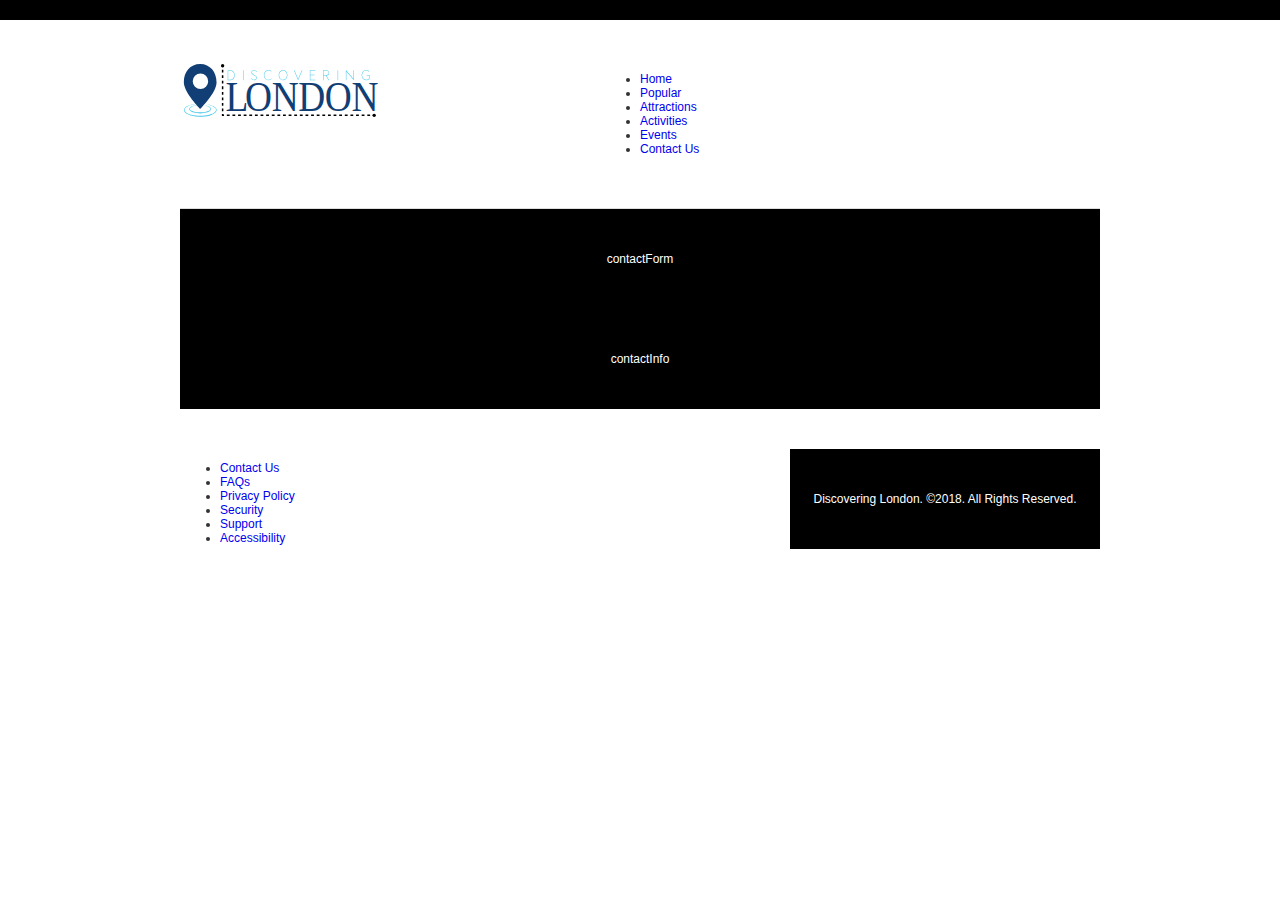
==== contact.html @ abc46d83 "HTML files" ====
<!doctype html>
<html lang="en">
    <head>
        <meta charset="UTF-8">
        <title>Contact - Discovering London</title>
        <link href="css/main.css" rel="stylesheet" type="text/css" media="screen">
    </head>

    <body>
        <!-- Top Bar -->
        <section id="topBar">
            <h2 class="hidden">Top Bar</h2>
        </section><!--End topBar-->
    	
        <div id="siteContainer">
            <h1 class="hidden">Discovering London</h1>

        	<header id="mainHeader">
                <!-- Logo -->
            	<div id="logo"><img src="images/logo.svg" alt="Discovering London Logo"></div><!--End logo-->

                <!-- Main Nav -->
                <nav id="mainNav">
                    <h2 class="hidden">Main Navigation</h2>
                    
                    <ul>
                        <li><a href="index.html">Home</a></li>
                        <li><a href="popular.html">Popular</a></li>
                        <li><a href="#">Attractions</a></li>
                        <li><a href="#">Activities</a></li>
                        <li><a href="#">Events</a></li>
                        <li><a href="contact.html">Contact Us</a></li>
                    </ul>
                </nav><!--End mainNav-->
            </header><!--End mainHeader-->

            <!-- Contact Content -->
            <section id="contactContent">
                <h2 class="hidden">Contact Us</h2>

            	<section id="contactForm">
                    <h3 class="hidden">Contact Form</h3>

                    <p>contactForm</p>
                </section><!--End contactForm-->

            	<section id="contactInfo">
                    <h3 class="hidden">Contact Info</h3>

                    <p>contactInfo</p>
                </section><!--End contactInfo-->
            </section><!--End contactContent-->

            <!-- Main Footer -->
            <footer id="mainFooter">
                <nav id="footerNav">
                    <h2 class="hidden">Footer Navigation</h2>
                    
                    <ul>
                        <li><a href="contact.html">Contact Us</a></li>
                        <li><a href="#">FAQs</a></li>
                        <li><a href="#">Privacy Policy</a></li>
                        <li><a href="#">Security</a></li>
                        <li><a href="#">Support</a></li>
                        <li><a href="#">Accessibility</a></li>
                    </ul>
                </nav><!--End footerNav-->

                <div id="copyRight"><p>Discovering London. ©2018. All Rights Reserved.</p></div><!--End Copyright-->
            </footer><!--End mainFooter-->
        </div><!--End siteContainer-->

        <script src="js/main.js"></script>    
    </body>
</html>
---- css/main.css ----
@charset "UTF-8";
/* CSS Document */

/*Remove this rule, this is only for demo purposes to make the boxes black with white text
The line height on the <p> tag gives each box a height value*/

p
{
	color: #fff;
	line-height: 100px;
	background: #000;
	text-align: center;
	margin: 0;
}

/*basic reset*/
/*browsers have built in values for elements so we'll reset a few things to zero, you can add to this or remove items as needed*/

div,p,body,header,footer,section,article,nav 
{ 
	margin: 0; 
	padding: 0; 
}	

img 
{ 
	border: none; /*Remove border if image is a link*/
	margin: 0; 
	padding: 0; 
}

/*html selectors*/

body 
{
	font-family: "Helvetica Neue", Helvetica, Arial, sans-serif;
	font-size: 12px;
	color: #333;
}


/*a:link is for not visited(standard unclicked link), 
a:visited is for visited, and just a applies to both.*/
/*a will also style anchor links*/

a:link, a:visited 
{ 
 	text-decoration:none; 	
}

a:hover, a:active 
{ 
	text-decoration:none; 
}

/*hide elements from browser but show for doc outline*/

.hidden
{
	display: none;
}

/*section is block level and no width specidied therefore stretches full screen*/
#topBar
{
	background-color: #000;
	height: 20px;
}

/*Site Container*/
/*This is essentially a box that we place the whole site in.  
We center the box using margin 0 auto and give it a fixed width of 920 + 20px + 20px (960px) so it fits on 1024x768 screens.*/

#siteContainer 
{
	margin: 0 auto;
	width: 920px;
	padding-left: 20px;
	padding-right: 20px;
}

/*This is a flex container*/
#mainHeader
{
	margin-top: 40px;
	padding-bottom: 40px;
	display: flex;
	flex-direction: row;
  	justify-content: flex-start;
	border-bottom: solid 1px #DDD;
}

/*This is a flex item*/
#logo
{
	width: 200px;
}

/*This is also a flex item*/
/*We use margin left auto to send it all the way to the right*/
#mainNav 
{
	margin-left: auto;
	width: 500px;
}

#promo 
{
	margin-top: 40px;
	border-bottom: solid 1px #DDD;
	padding-bottom: 40px;
	display: flex;
	flex-direction: row;
  	justify-content: flex-start;
}

/*Get rid of this, here just to give different height to promo*/
#promo p 
{
	line-height: 250px;
}

#promoText 
{
	width: 600px;
}

#promoImage 
{
	margin-left: auto;
	width: 280px;
}

#productInfo 
{
	margin-top: 40px;
	display: flex;
	flex-direction: row;
  	justify-content: space-between;
	border-bottom: solid 1px #DDD;
	padding-bottom: 40px;
}

/*Get rid of this, here just to give different height to productInfo*/
#productInfo p 
{
	line-height: 300px;
}

.productDesc 
{
	width: 200px;
}

#mainFooter 
{
	margin-top: 40px;
	margin-bottom: 40px;
	display: flex;
	flex-direction: row;
  	justify-content: flex-start;
}

#footerNav 
{
	width: 500px;
}

#copyRight 
{
	margin-left: auto;
	width: 310px;
}

/*Page 2 - Notice we are using one style sheet for all of the pages*/

#contentCon {
	margin-top: 40px;
	border-bottom: solid 1px #DDD;
	padding-bottom: 40px;
	display: flex;
	flex-direction: row;
  	justify-content: flex-start;
}

/*Get rid of this, here just to give different height to promo*/
#contentCon p 
{
	line-height: 630px;
}

#content1 
{
	width: 440px;
}

#content2 
{
	margin-left: auto;
	width: 440px;
}

/*Page 3*/

#productImages 
{
	margin-top: 40px;
	border-bottom: solid 1px #DDD;
	padding-bottom: 40px;
	display: flex;
	flex-direction: row;
  	justify-content: space-between;
}

/*Get rid of this, here just to give different height*/
#productImages p
{
	line-height: 250px;
}

.productImg 
{
	width: 280px;
}


#contentAreaBig
{
	margin-top: 40px;
	border-bottom: solid 1px #DDD;
	padding-bottom: 40px;
}

/*Get rid of this, here just to give different height*/
#contentAreaBig p 
{
	line-height: 300px;
}

#promoImageBig
{
	width: 920px;
}


/*Page 4*/

.productDescLargeLeft 
{
	width: 410px;
}

.productDescLargeRight 
{
	width: 410px;
}
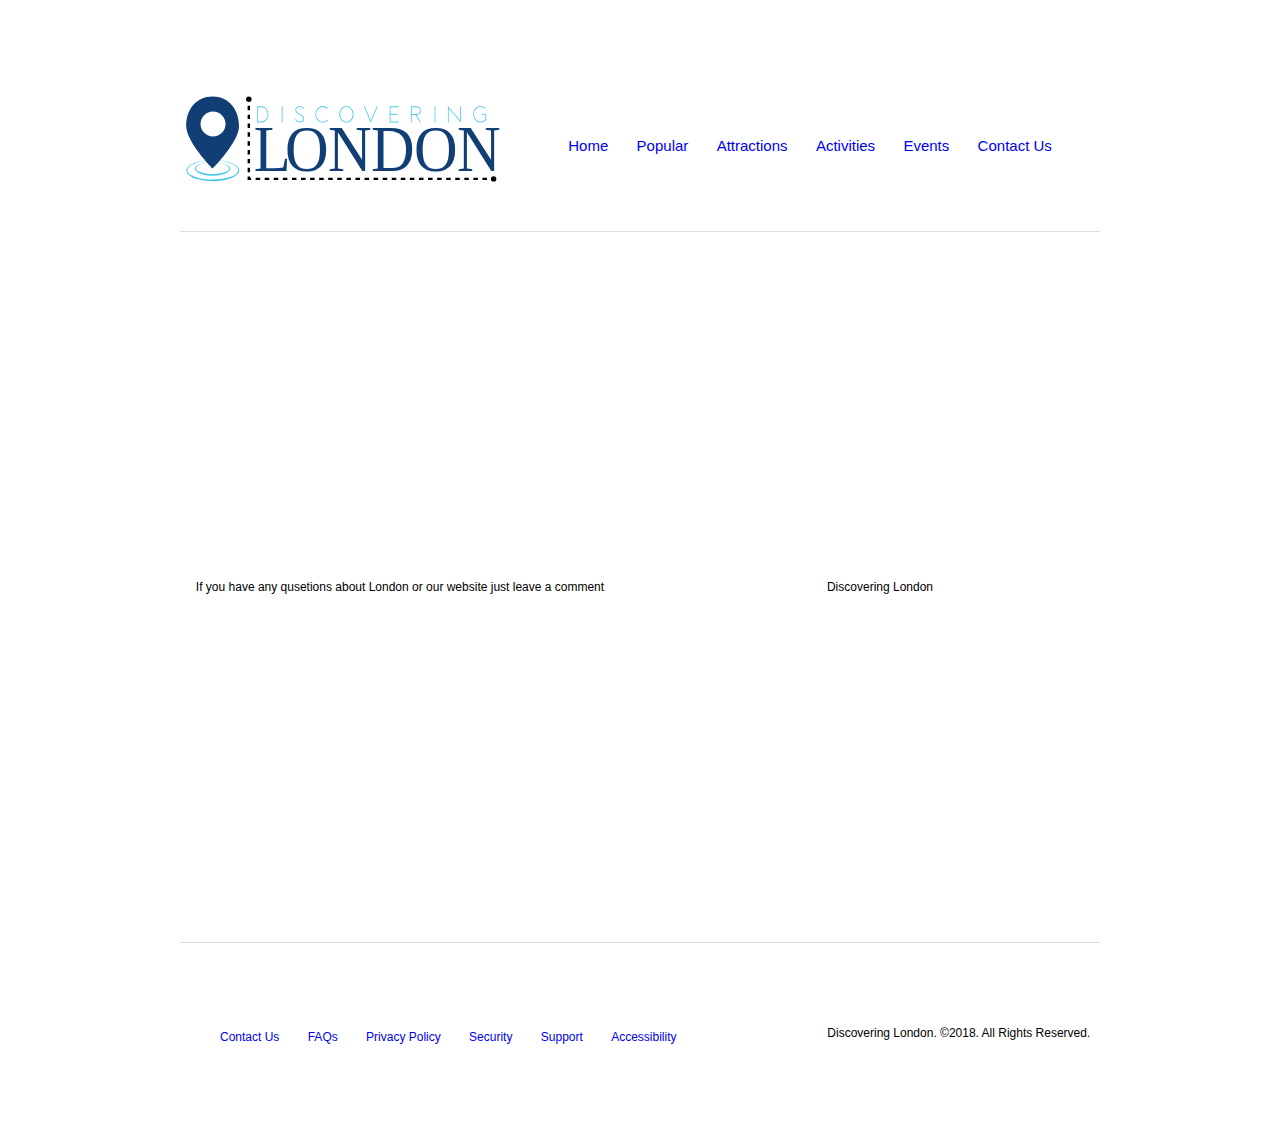
==== commit 62bb00b7: "worked a little on css, will continue when I get home" ====
--- a/contact.html
+++ b/contact.html
@@ -41,13 +41,14 @@
             	<section id="contactForm">
                     <h3 class="hidden">Contact Form</h3>
 
-                    <p>contactForm</p>
+                    <p>If you have any qusetions about London or our website
+						just leave a comment</p>
                 </section><!--End contactForm-->
 
             	<section id="contactInfo">
                     <h3 class="hidden">Contact Info</h3>
 
-                    <p>contactInfo</p>
+					<p>Discovering London</p>
                 </section><!--End contactInfo-->
             </section><!--End contactContent-->
 
--- a/css/main.css
+++ b/css/main.css
@@ -6,9 +6,8 @@
 
 p
 {
-	color: #fff;
+	color: #000;
 	line-height: 100px;
-	background: #000;
 	text-align: center;
 	margin: 0;
 }
@@ -45,7 +44,8 @@
 
 a:link, a:visited 
 { 
- 	text-decoration:none; 	
+ 	text-decoration:none; 
+ 	display: inline;	
 }
 
 a:hover, a:active 
@@ -63,8 +63,7 @@
 /*section is block level and no width specidied therefore stretches full screen*/
 #topBar
 {
-	background-color: #000;
-	height: 20px;
+	height: 50px;
 }
 
 /*Site Container*/
@@ -93,7 +92,7 @@
 /*This is a flex item*/
 #logo
 {
-	width: 200px;
+	width: 325px;
 }
 
 /*This is also a flex item*/
@@ -101,10 +100,34 @@
 #mainNav 
 {
 	margin-left: auto;
-	width: 500px;
-}
-
-#promo 
+	width: 600px;
+}
+
+/*Makes lists appear side by side with no bullets for navs*/
+nav ul
+{
+	list-style: none;
+	padding-top: 35px;
+}
+
+nav ul li
+{
+	display: inline;
+}
+
+#mainNav ul li
+{
+	padding-left: 25px;
+	font-size: 15px;
+}
+
+#footerNav ul li
+{
+	padding-right: 25px;
+	font-size: 12px;
+}
+
+#budweiserGardens
 {
 	margin-top: 40px;
 	border-bottom: solid 1px #DDD;
@@ -115,23 +138,23 @@
 }
 
 /*Get rid of this, here just to give different height to promo*/
-#promo p 
+#budweiserGardens p 
 {
 	line-height: 250px;
 }
 
-#promoText 
+#budweiserGardensText 
 {
 	width: 600px;
 }
 
-#promoImage 
+#budweiserGardensImage 
 {
 	margin-left: auto;
 	width: 280px;
 }
 
-#productInfo 
+#popularAttractions
 {
 	margin-top: 40px;
 	display: flex;
@@ -142,12 +165,12 @@
 }
 
 /*Get rid of this, here just to give different height to productInfo*/
-#productInfo p 
+#popularAttractions p 
 {
 	line-height: 300px;
 }
 
-.productDesc 
+.attraction 
 {
 	width: 200px;
 }
@@ -163,7 +186,7 @@
 
 #footerNav 
 {
-	width: 500px;
+	width: 700px;
 }
 
 #copyRight 
@@ -174,7 +197,7 @@
 
 /*Page 2 - Notice we are using one style sheet for all of the pages*/
 
-#contentCon {
+#contactContent {
 	margin-top: 40px;
 	border-bottom: solid 1px #DDD;
 	padding-bottom: 40px;
@@ -184,17 +207,17 @@
 }
 
 /*Get rid of this, here just to give different height to promo*/
-#contentCon p 
+#contactContent p 
 {
 	line-height: 630px;
 }
 
-#content1 
+#contactForm
 {
 	width: 440px;
 }
 
-#content2 
+#contactInfo
 {
 	margin-left: auto;
 	width: 440px;
@@ -202,7 +225,7 @@
 
 /*Page 3*/
 
-#productImages 
+#thingsToDo
 {
 	margin-top: 40px;
 	border-bottom: solid 1px #DDD;
@@ -213,18 +236,17 @@
 }
 
 /*Get rid of this, here just to give different height*/
-#productImages p
+#thingsToDo p
 {
 	line-height: 250px;
 }
 
-.productImg 
+.toDo
 {
 	width: 280px;
 }
 
-
-#contentAreaBig
+#aboutLondon
 {
 	margin-top: 40px;
 	border-bottom: solid 1px #DDD;
@@ -232,7 +254,7 @@
 }
 
 /*Get rid of this, here just to give different height*/
-#contentAreaBig p 
+#aboutLondon p 
 {
 	line-height: 300px;
 }
@@ -241,17 +263,3 @@
 {
 	width: 920px;
 }
-
-
-/*Page 4*/
-
-.productDescLargeLeft 
-{
-	width: 410px;
-}
-
-.productDescLargeRight 
-{
-	width: 410px;
-}
-
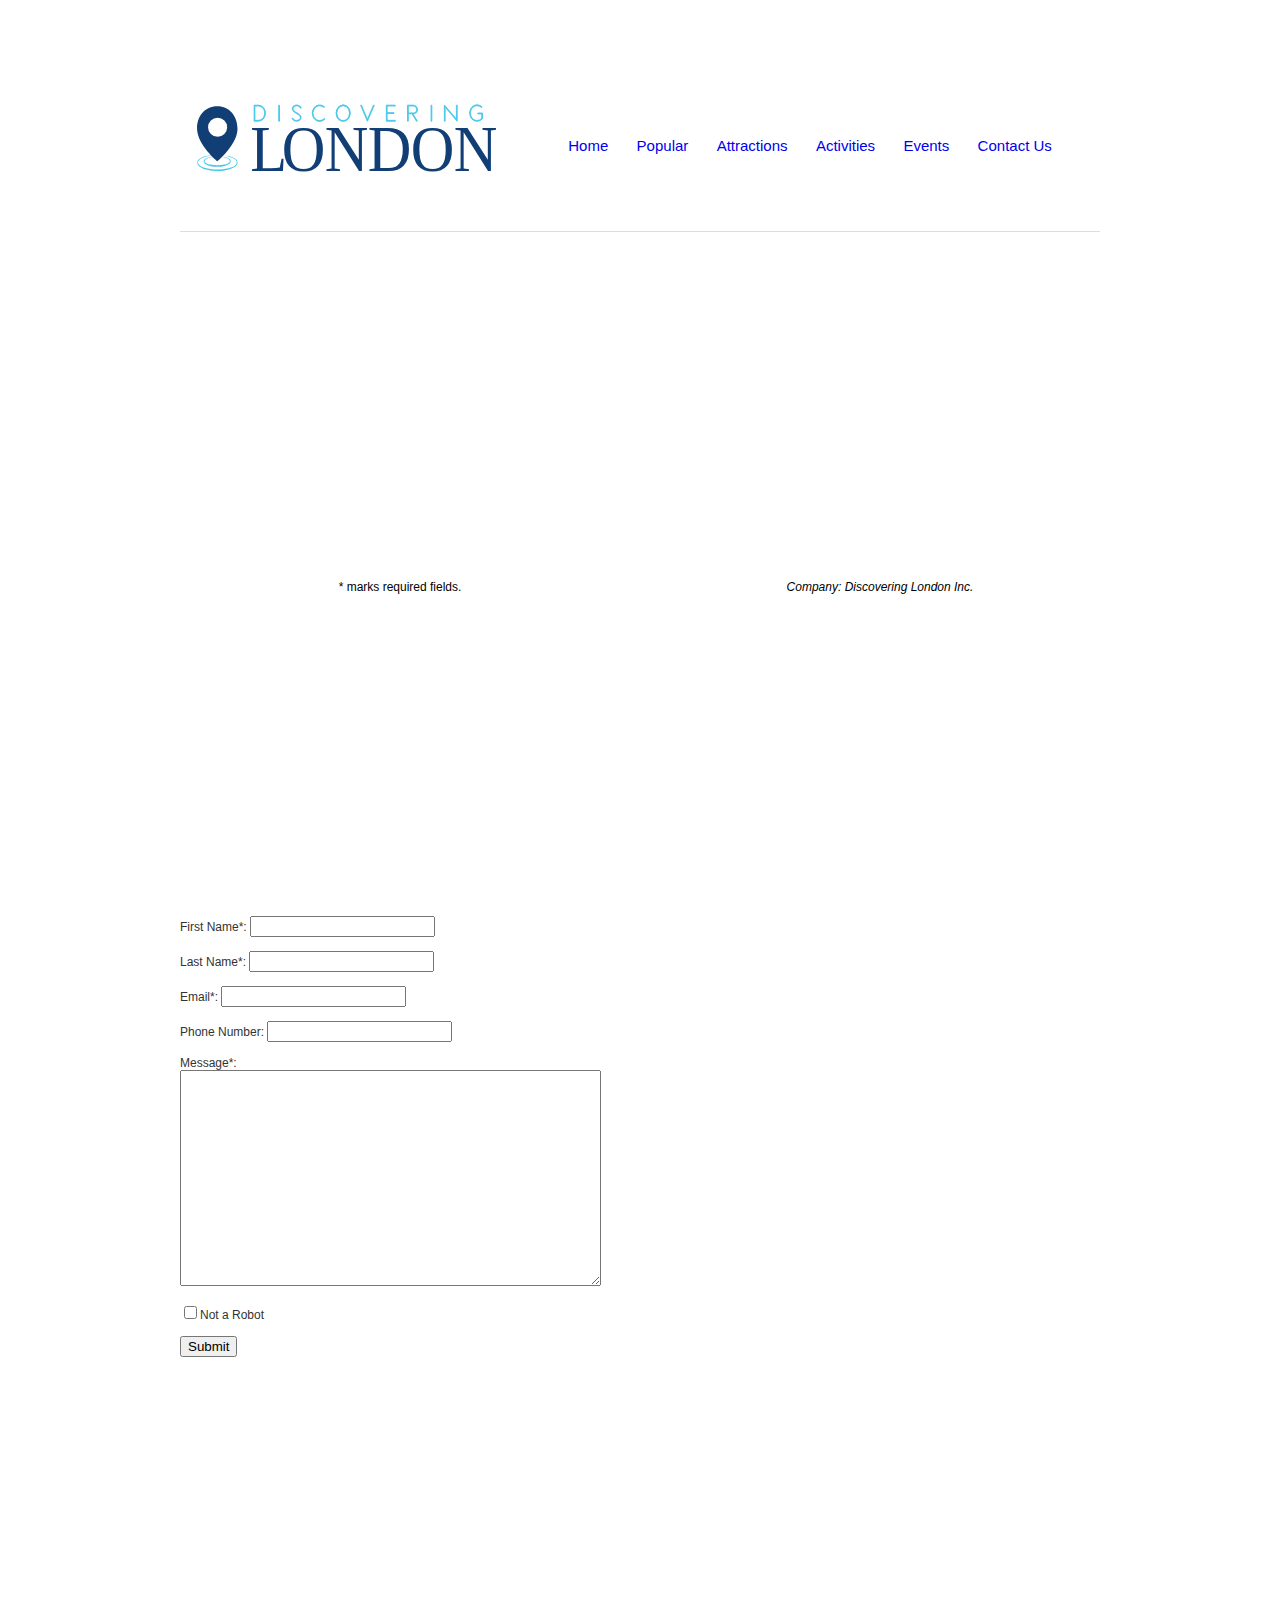
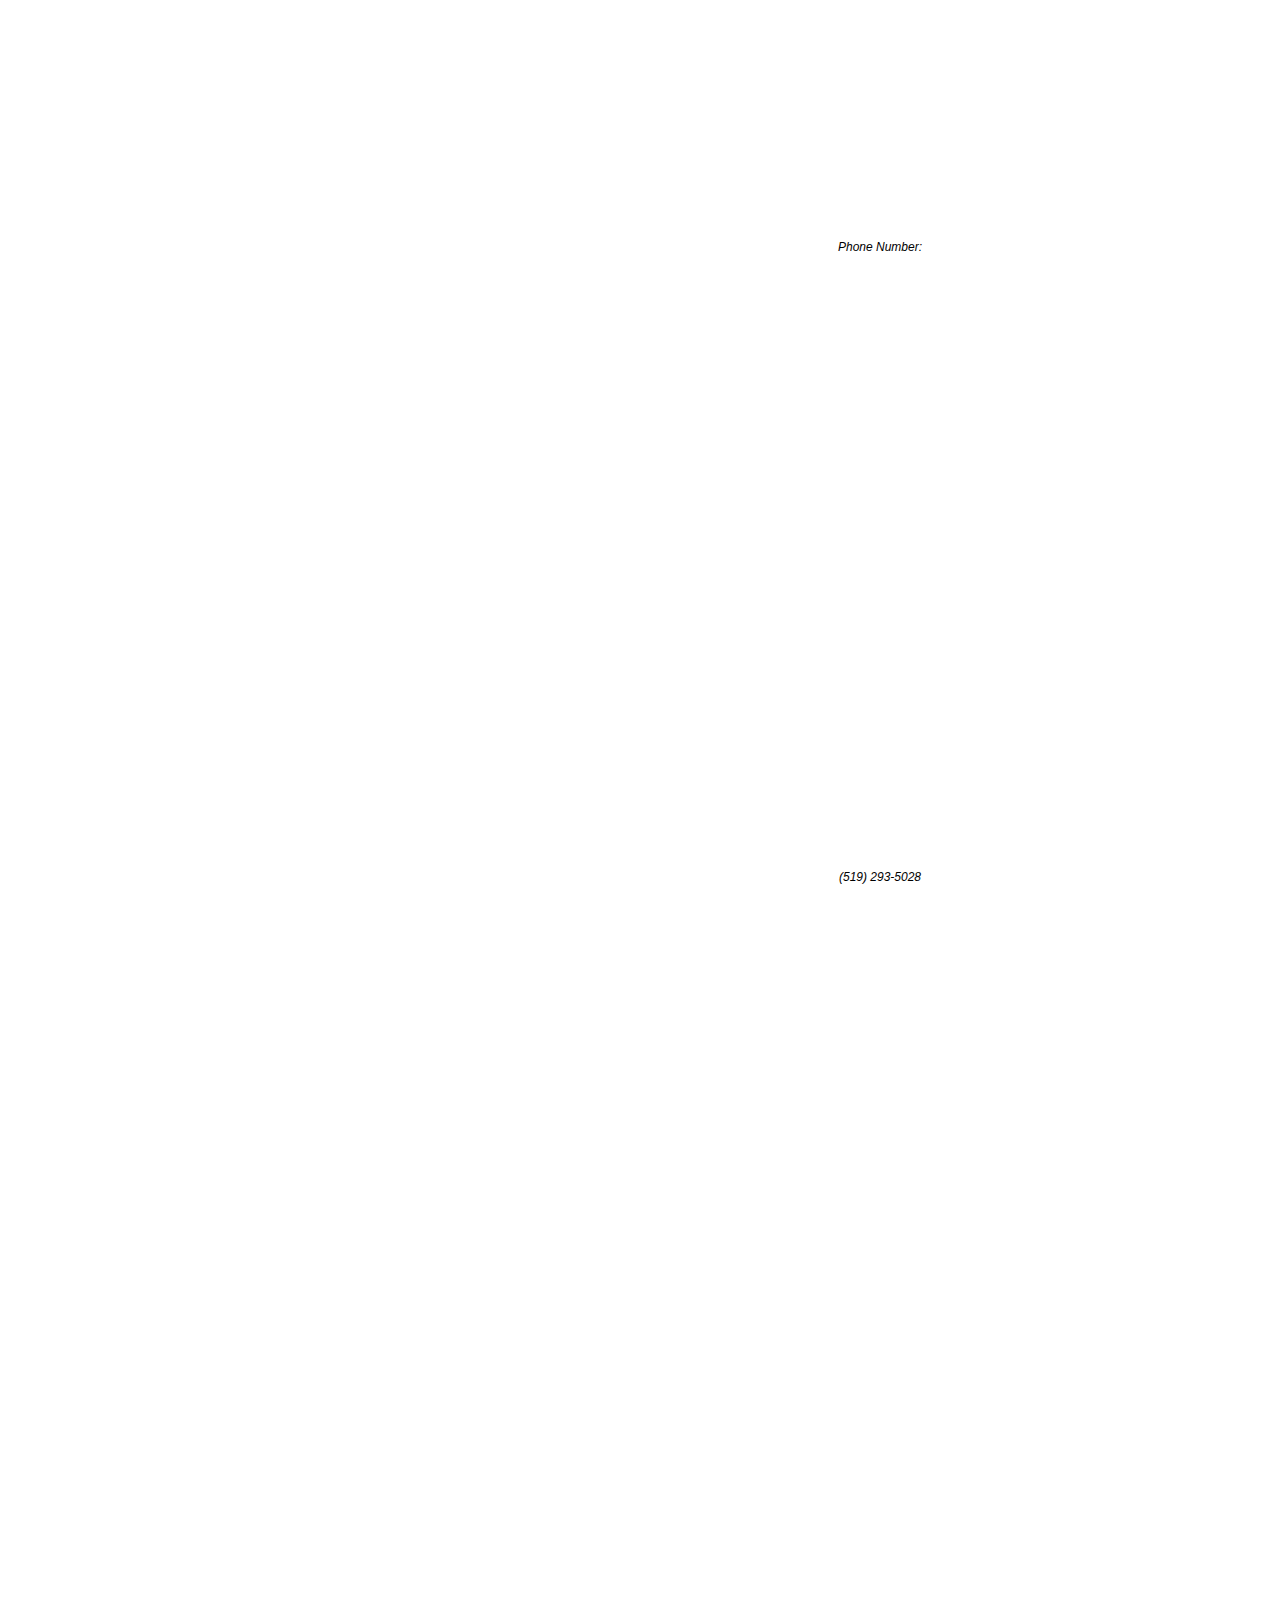
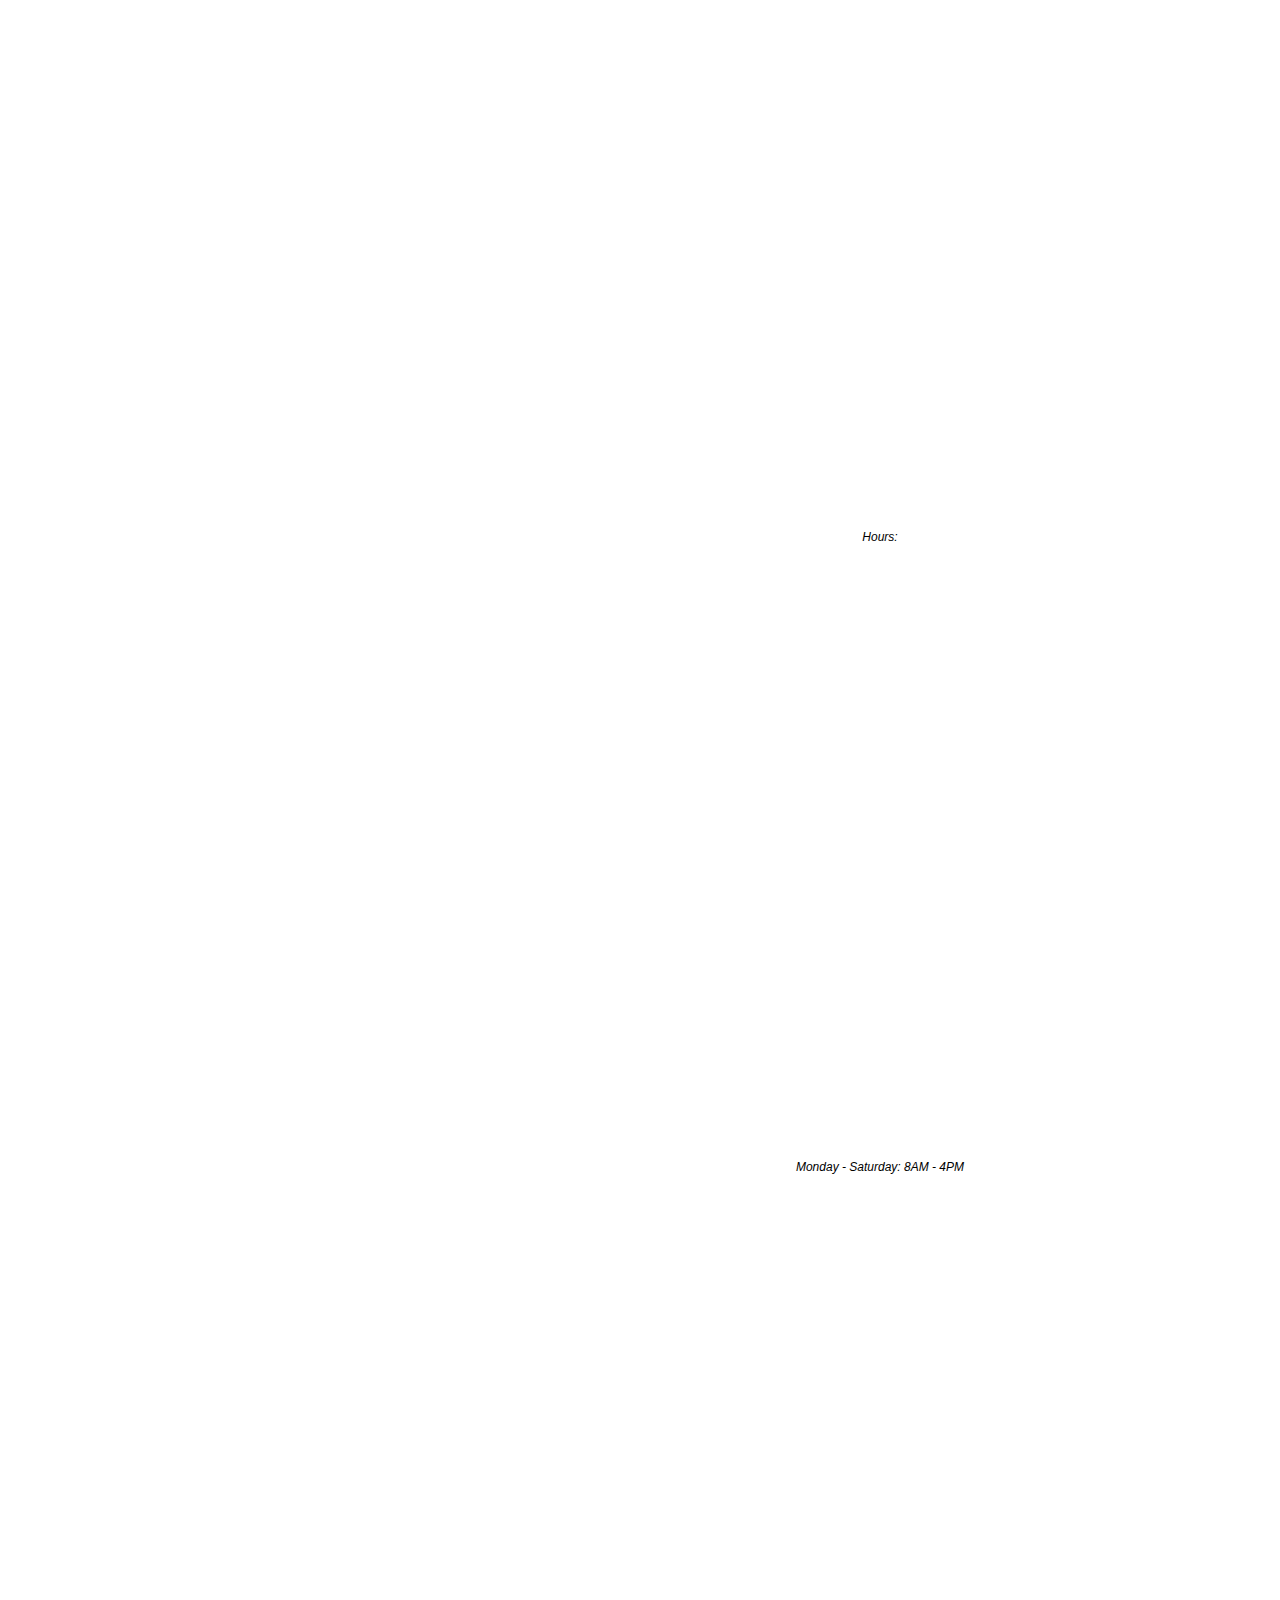
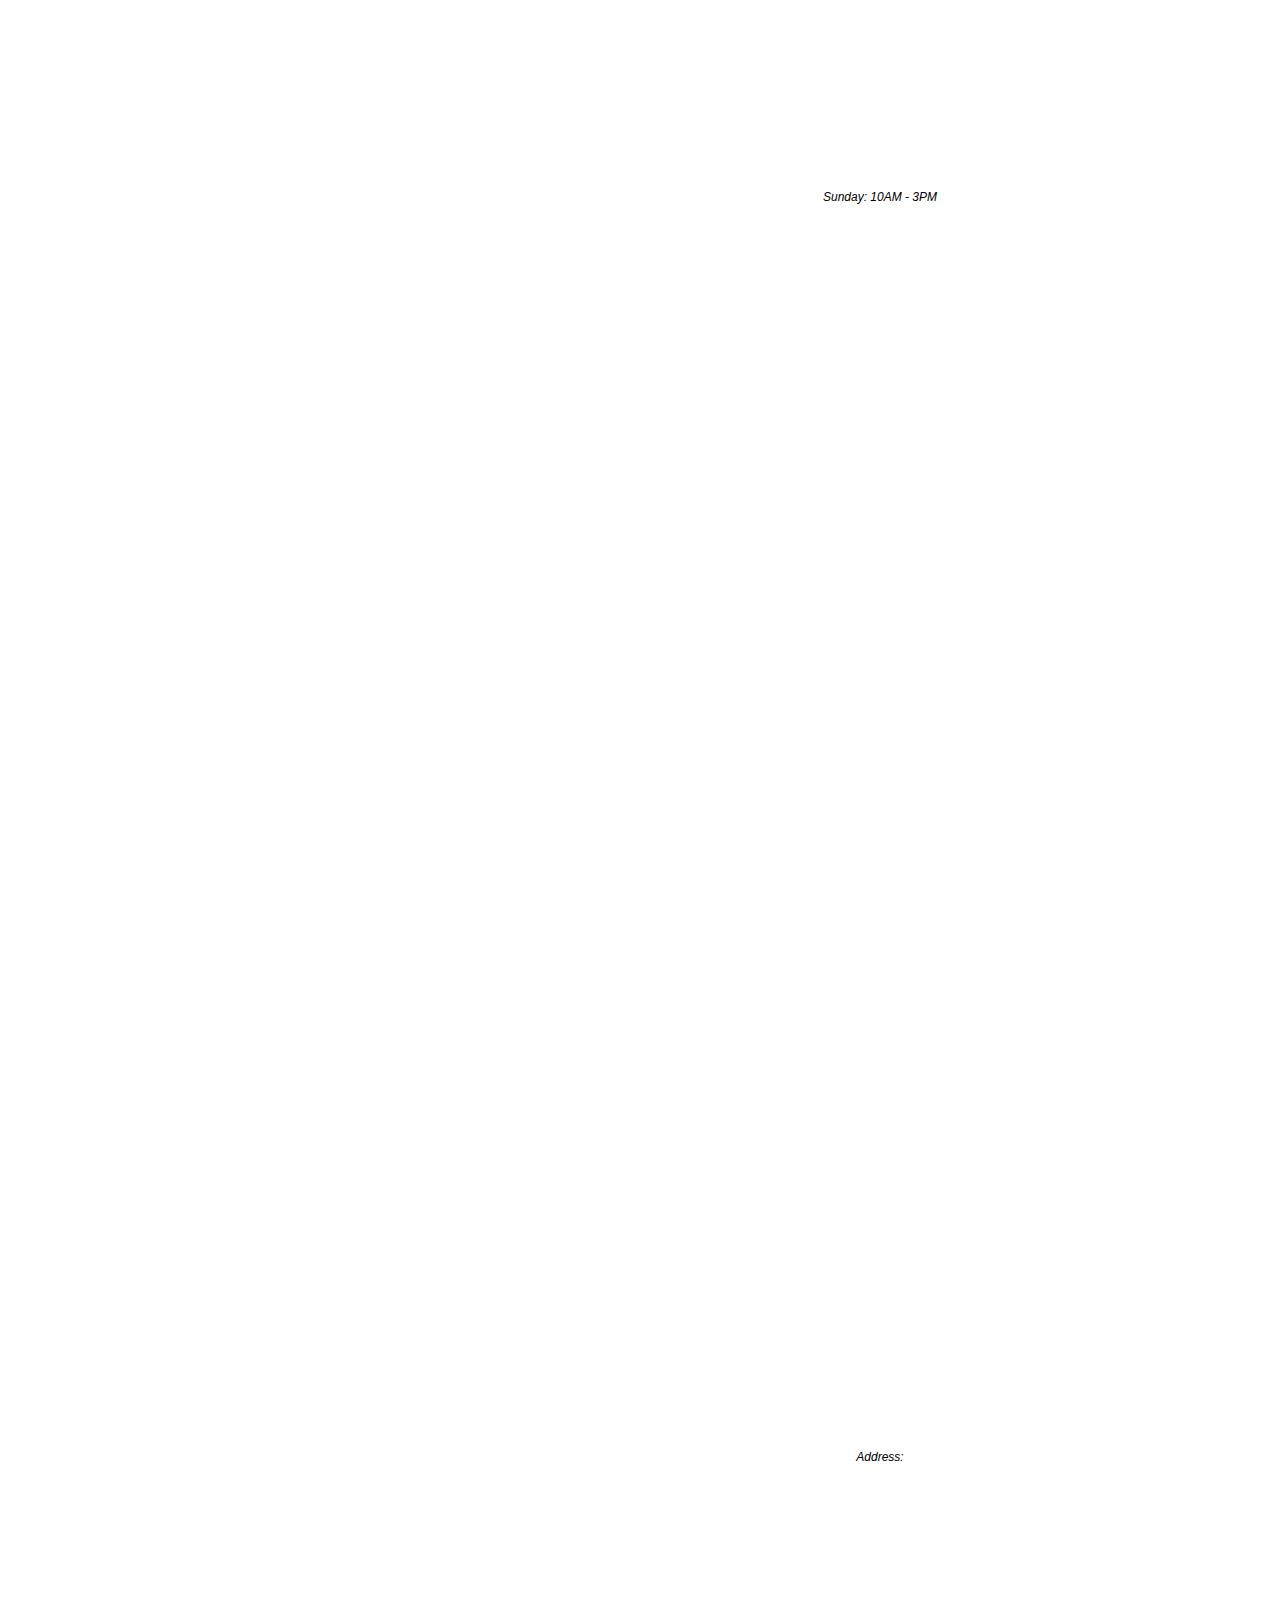
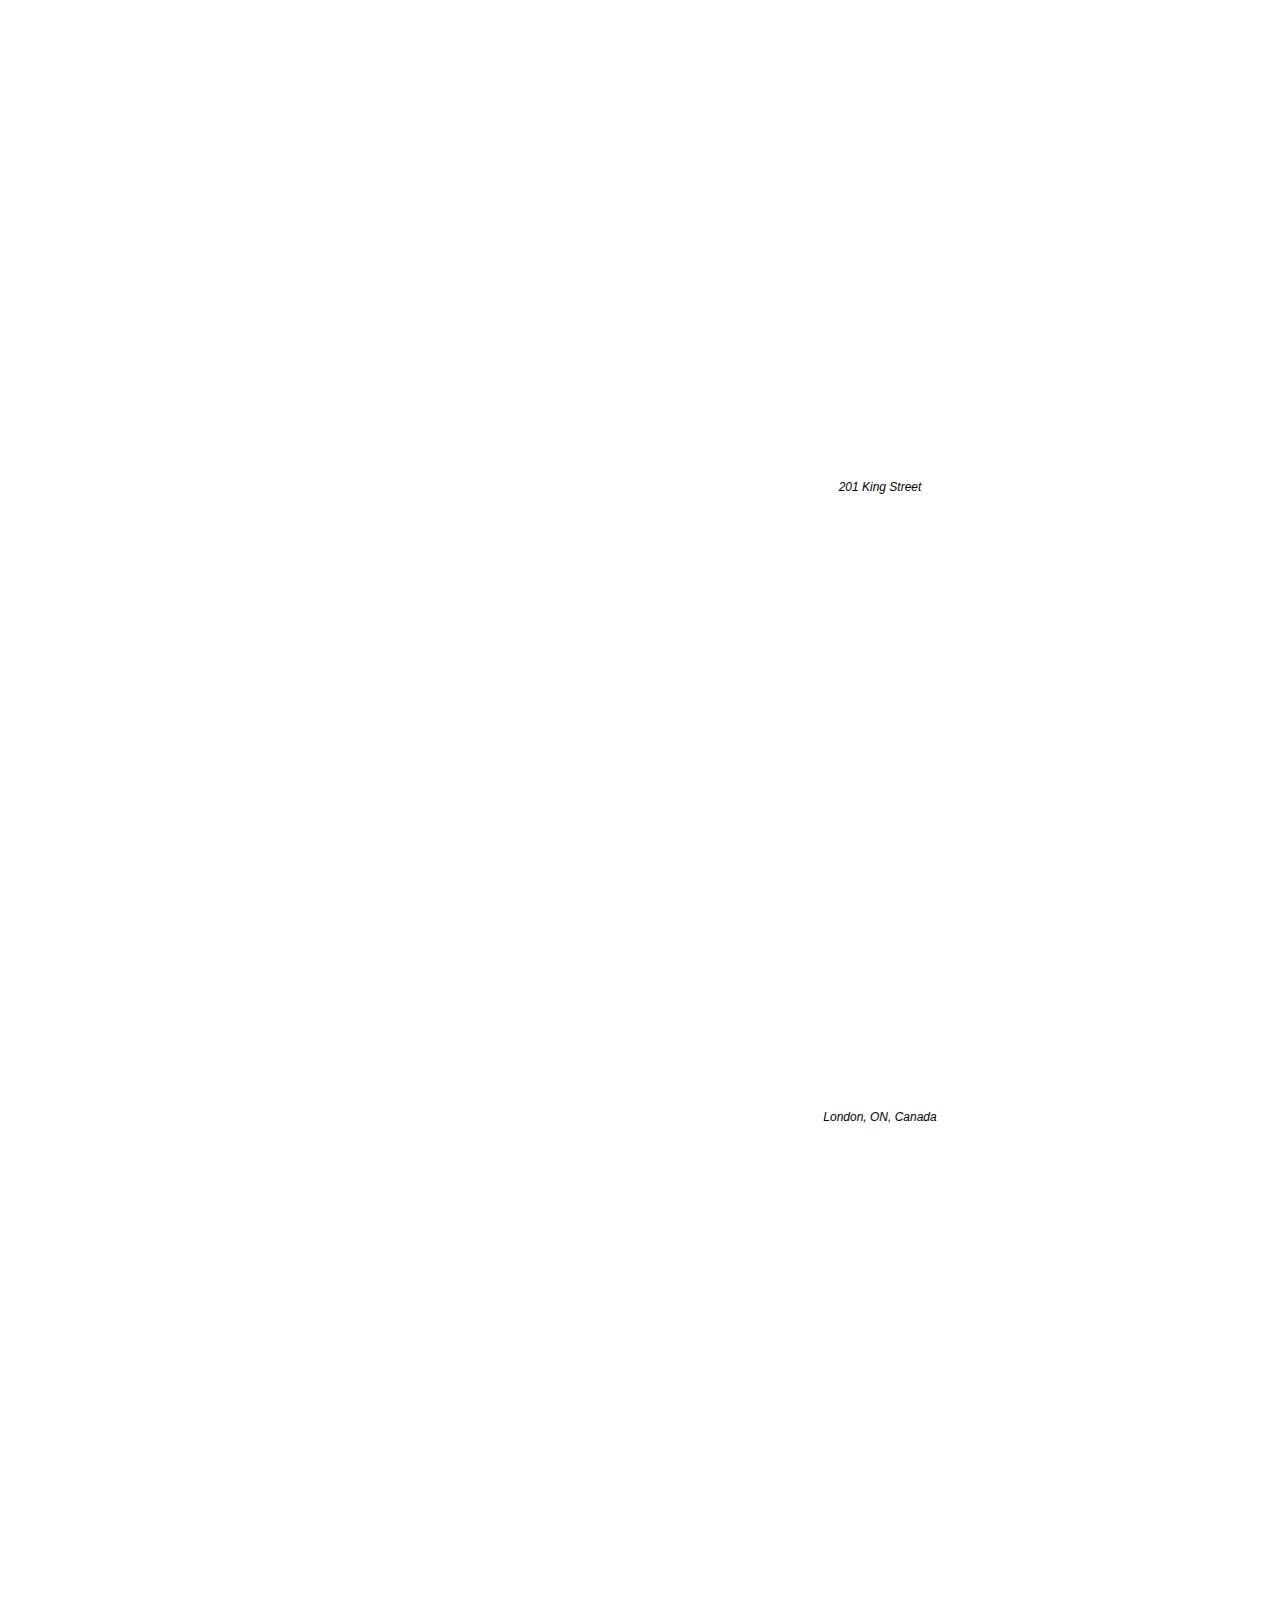
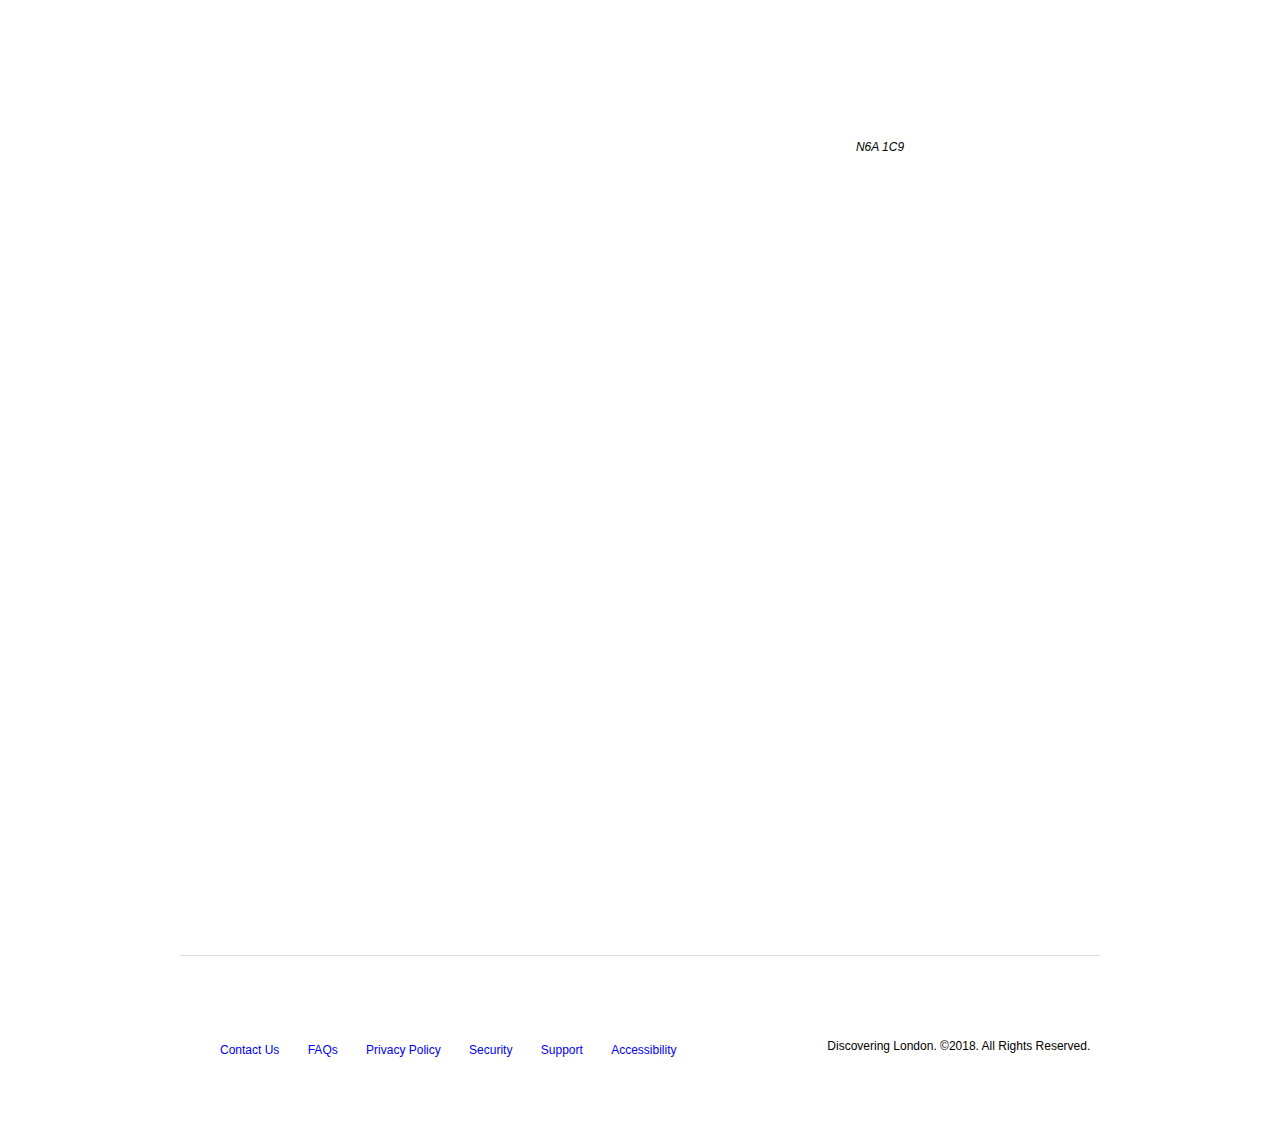
==== commit 8eb84130: "Updated contact.html" ====
--- a/contact.html
+++ b/contact.html
@@ -41,14 +41,68 @@
             	<section id="contactForm">
                     <h3 class="hidden">Contact Form</h3>
 
-                    <p>If you have any qusetions about London or our website
-						just leave a comment</p>
+	                <!-- Contact Form -->
+					<form method="post" action="form.php" autocomplete="off">
+						<!-- Tells user about required fields -->
+						<p>* marks required fields.</p>
+						<br>
+
+						<!-- First Name -->
+						<label for="formFirstName">First Name*:</label>
+						<input id="formFirstName" type="text" required>
+						<br><br>
+						
+						<!-- Last Name -->
+						<label for="formLasttName">Last Name*:</label>
+						<input id="formLastName" type="text" required>
+						<br><br>
+
+						<!-- Email -->
+						<label for="formEmail">Email*:</label>
+						<input id="formEmail" type="Email" required>
+						<br><br>
+
+						<!-- Phone Number -->
+						<label for="phoneNumber">Phone Number:</label>
+						<input id="phoneNumber" type="tel">
+						<br><br>
+
+						<!-- Message -->
+						<label for="formMessage">Message*:</label>
+						<textarea id="formMessage" cols="50" rows="14" required></textarea>
+						<br><br>
+
+						<!-- Not a Robot -->
+						<input type="checkbox" required>Not a Robot<br>
+						<br>
+
+						<!-- Submit Button -->
+						<input id="submitButton" type="submit" value="Submit">
+					</form>
                 </section><!--End contactForm-->
 
             	<section id="contactInfo">
-                    <h3 class="hidden">Contact Info</h3>
+                    <h3 class="hidden">Contact Information</h3>
 
-					<p>Discovering London</p>
+                    <!-- Contact information -->
+                    <address>
+						<p>Company: Discovering London Inc.<br><br>
+						
+						Phone Number:<br>
+						(519) 293-5028<br><br>
+
+						Hours:<br>
+						Monday - Saturday: 8AM - 4PM<br>
+						Sunday: 10AM - 3PM<br><br>
+						
+						Address:<br>
+						201 King Street<br>
+						London, ON, Canada<br>
+						N6A 1C9</p>
+					</address>
+
+					<!-- Map -->
+					<iframe src="https://www.google.com/maps/embed?pb=!1m18!1m12!1m3!1d2918.7929301532304!2d-81.2495545847932!3d42.98263540354966!2m3!1f0!2f0!3f0!3m2!1i1024!2i768!4f13.1!3m3!1m2!1s0x882ef21c898178c5%3A0x85ddc8fb405aa6fd!2s201+King+St%2C+London%2C+ON+N6A+1C9!5e0!3m2!1sen!2sca!4v1542652368331" width="600" height="450" frameborder="0" style="border:0" allowfullscreen></iframe>
                 </section><!--End contactInfo-->
             </section><!--End contactContent-->
 
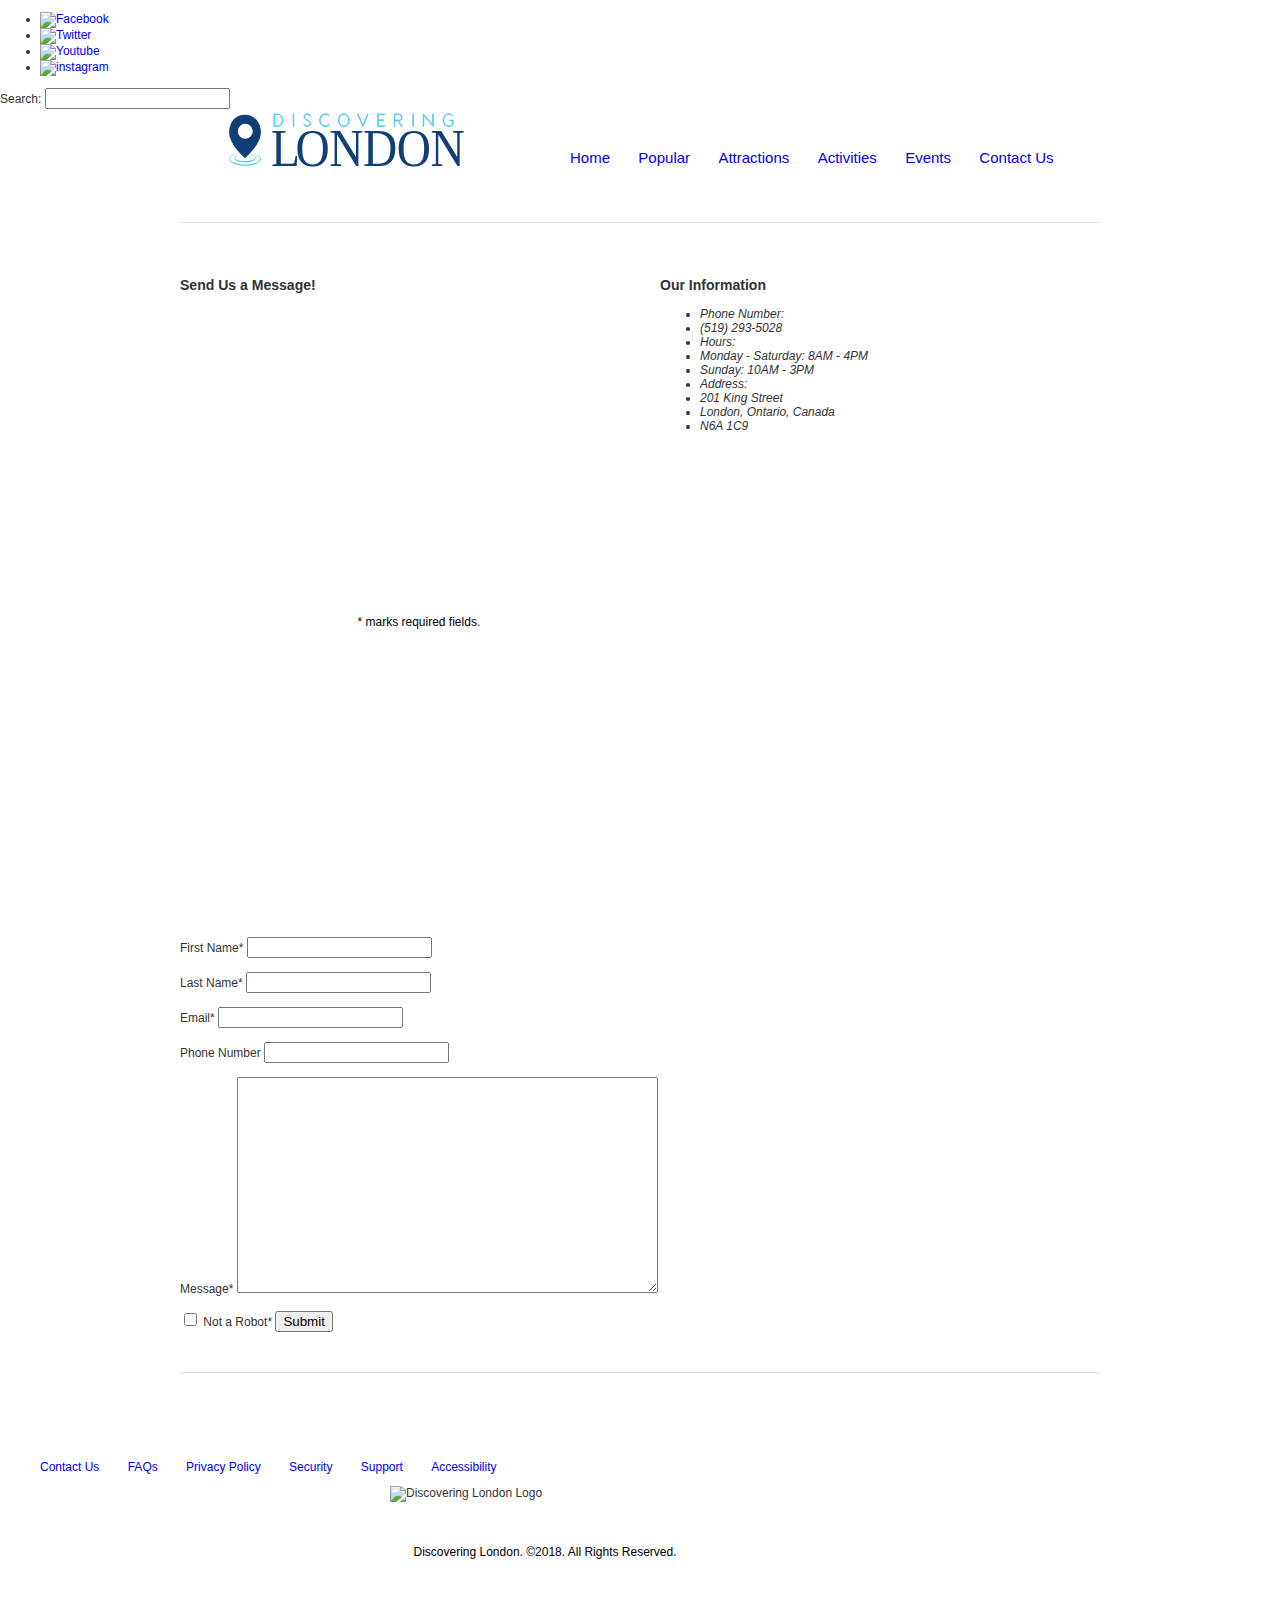
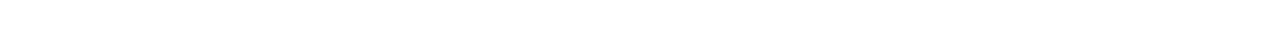
==== commit dfc84528: "Final HTML files" ====
--- a/contact.html
+++ b/contact.html
@@ -10,19 +10,56 @@
         <!-- Top Bar -->
         <section id="topBar">
             <h2 class="hidden">Top Bar</h2>
+
+            <div id="topBarCon">
+                <div id="socialMedia">
+                    <ul id="iconNav">
+                        <li id="facebook">
+                          <a href="http://www.facebook.com">
+                            <img src="images/facebook.svg" alt="Facebook" width="7" height="15">
+                          </a>
+                        </li><!-- End facebook -->
+
+                        <li id="twitter">
+                          <a href="http://www.twitter.com">
+                            <img src="images/twitter.svg" alt="Twitter" width="19" height="15">
+                          </a>
+                        </li><!-- End twitter -->
+
+                        <li id="youtube">
+                          <a href="http://www.youtube.com">
+                            <img src="images/youtube.svg" alt="Youtube" width="20" height="15">
+                          </a>
+                        </li><!-- End youtube -->
+
+                        <li id="instagram">
+                          <a href="http://www.instagram.com">
+                            <img src="images/instagram.svg" alt="instagram" width="15" height="15">
+                          </a>
+                        </li><!-- End instagram -->
+                    </ul><!-- End iconNav -->
+                </div><!-- End socialMedia -->
+
+                <div id="searchBar">
+                    <form method="post" action="form.php" autocomplete="off">
+                        <label>Search:</label>
+                        <input type="search">
+                    </form>
+                </div><!-- End searchBar -->
+            </div><!-- End topBarCon -->
         </section><!--End topBar-->
-    	
+        
         <div id="siteContainer">
             <h1 class="hidden">Discovering London</h1>
 
-        	<header id="mainHeader">
+            <header id="mainHeader">
                 <!-- Logo -->
-            	<div id="logo"><img src="images/logo.svg" alt="Discovering London Logo"></div><!--End logo-->
+                <div id="logo"><a href="index.html"><img src="images/logo.svg" alt="Discovering London Logo" width="325" height="77"></a></div><!--End logo-->
 
                 <!-- Main Nav -->
                 <nav id="mainNav">
                     <h2 class="hidden">Main Navigation</h2>
-                    
+
                     <ul>
                         <li><a href="index.html">Home</a></li>
                         <li><a href="popular.html">Popular</a></li>
@@ -38,79 +75,79 @@
             <section id="contactContent">
                 <h2 class="hidden">Contact Us</h2>
 
-            	<section id="contactForm">
-                    <h3 class="hidden">Contact Form</h3>
+            	<section class="contactForm">
+                    <h3>Send Us a Message!</h3>
+
+                    <!-- Tells user about required fields -->
+                    <p>* marks required fields.</p>
 
 	                <!-- Contact Form -->
 					<form method="post" action="form.php" autocomplete="off">
-						<!-- Tells user about required fields -->
-						<p>* marks required fields.</p>
-						<br>
-
 						<!-- First Name -->
-						<label for="formFirstName">First Name*:</label>
-						<input id="formFirstName" type="text" required>
+						<label for="firstName">First Name*</label>
+						<input id="firstName" type="text" required>
 						<br><br>
 						
 						<!-- Last Name -->
-						<label for="formLasttName">Last Name*:</label>
-						<input id="formLastName" type="text" required>
+						<label for="lastName">Last Name*</label>
+						<input id="lastName" type="text" required>
 						<br><br>
 
 						<!-- Email -->
-						<label for="formEmail">Email*:</label>
-						<input id="formEmail" type="Email" required>
+						<label for="email">Email*</label>
+						<input id="email" type="Email" required>
 						<br><br>
 
 						<!-- Phone Number -->
-						<label for="phoneNumber">Phone Number:</label>
+						<label for="phoneNumber">Phone Number</label>
 						<input id="phoneNumber" type="tel">
 						<br><br>
 
 						<!-- Message -->
-						<label for="formMessage">Message*:</label>
-						<textarea id="formMessage" cols="50" rows="14" required></textarea>
+						<label for="message">Message*</label>
+						<textarea id="message" cols="50" rows="14" required></textarea>
 						<br><br>
 
 						<!-- Not a Robot -->
-						<input type="checkbox" required>Not a Robot<br>
-						<br>
+						<input id="notArobot" type="checkbox" required> <label for="notArobot">Not a Robot*</label>
 
 						<!-- Submit Button -->
-						<input id="submitButton" type="submit" value="Submit">
+						<input id="submit" type="submit" value="Submit">
 					</form>
                 </section><!--End contactForm-->
 
             	<section id="contactInfo">
-                    <h3 class="hidden">Contact Information</h3>
+                    <div id="contactInfoCon">
+                        <h3>Our Information</h3>
 
-                    <!-- Contact information -->
-                    <address>
-						<p>Company: Discovering London Inc.<br><br>
-						
-						Phone Number:<br>
-						(519) 293-5028<br><br>
+                        <!-- Contact information -->
+                        <address>
+                            <ul>
+                                <li><span class="infoLabel">Phone Number:</span></li>
+                                <li>(519) 293-5028</li>
+                                <li><span class="infoLabel">Hours:</span></li>
+                                <li>Monday - Saturday: 8AM - 4PM</li>
+                                <li>Sunday: 10AM - 3PM</li>
+                                <li><span class="infoLabel">Address:</span></li>
+                                <li>201 King Street</li>
+                                <li>London, Ontario, Canada</li>
+                                <li>N6A 1C9</li>
+                            </ul>
+    					</address>
 
-						Hours:<br>
-						Monday - Saturday: 8AM - 4PM<br>
-						Sunday: 10AM - 3PM<br><br>
-						
-						Address:<br>
-						201 King Street<br>
-						London, ON, Canada<br>
-						N6A 1C9</p>
-					</address>
-
-					<!-- Map -->
-					<iframe src="https://www.google.com/maps/embed?pb=!1m18!1m12!1m3!1d2918.7929301532304!2d-81.2495545847932!3d42.98263540354966!2m3!1f0!2f0!3f0!3m2!1i1024!2i768!4f13.1!3m3!1m2!1s0x882ef21c898178c5%3A0x85ddc8fb405aa6fd!2s201+King+St%2C+London%2C+ON+N6A+1C9!5e0!3m2!1sen!2sca!4v1542652368331" width="600" height="450" frameborder="0" style="border:0" allowfullscreen></iframe>
+    					<!-- Map -->
+    					<iframe src="https://www.google.com/maps/embed?pb=!1m18!1m12!1m3!1d2918.7929301532304!2d-81.2495545847932!3d42.98263540354966!2m3!1f0!2f0!3f0!3m2!1i1024!2i768!4f13.1!3m3!1m2!1s0x882ef21c898178c5%3A0x85ddc8fb405aa6fd!2s201+King+St%2C+London%2C+ON+N6A+1C9!5e0!3m2!1sen!2sca!4v1542652368331" width="410" height="360" style="border:0" allowfullscreen></iframe>
+                    </div><!-- End contactInfoCon -->
                 </section><!--End contactInfo-->
             </section><!--End contactContent-->
+        </div><!--End siteContainer-->
 
-            <!-- Main Footer -->
-            <footer id="mainFooter">
+        <!-- Main Footer -->
+        <footer id="mainFooter">
+            <div id="footerCon">
                 <nav id="footerNav">
                     <h2 class="hidden">Footer Navigation</h2>
-                    
+                        
                     <ul>
                         <li><a href="contact.html">Contact Us</a></li>
                         <li><a href="#">FAQs</a></li>
@@ -121,9 +158,13 @@
                     </ul>
                 </nav><!--End footerNav-->
 
-                <div id="copyRight"><p>Discovering London. ©2018. All Rights Reserved.</p></div><!--End Copyright-->
-            </footer><!--End mainFooter-->
-        </div><!--End siteContainer-->
+                <div id="copyRight">
+                    <div id="footerLogo"><img src="images/logo_light.svg" alt="Discovering London Logo" width="240" height="59"></div>
+
+                    <p>Discovering London. ©2018. All Rights Reserved.</p>
+                </div><!--End Copyright-->
+            </div>
+        </footer><!--End mainFooter-->
 
         <script src="js/main.js"></script>    
     </body>
